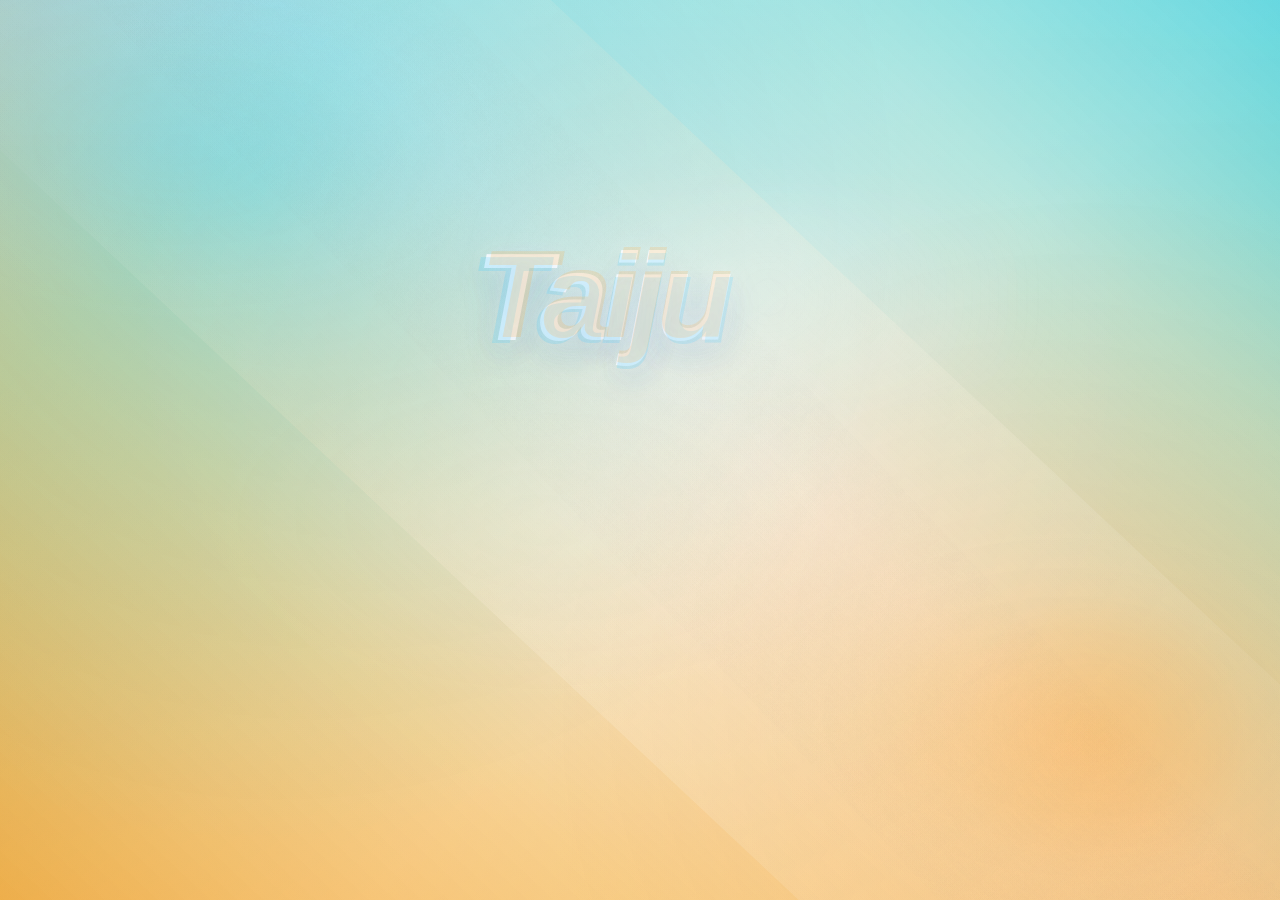
==== designs/heaven/index.html @ ba03fa98 "feat: Heaven のデザインを追加" ====
<!doctype html>
<html lang="ja">
  <head>
    <meta charset="UTF-8" />
    <meta
      name="viewport"
      content="width=device-width, initial-scale=1, viewport-fit=cover, maximum-scale=1"
    />
    <title>Heaven / waterfall-for-juju-2026</title>
    <link rel="stylesheet" href="./style.css" />
  </head>
  <body>
    <main
      class="heaven-scene"
      aria-label="Heaven gradient design with Taiju typography"
    >
      <canvas id="heaven-canvas" aria-hidden="true"></canvas>

      <div class="heaven-overlay" aria-hidden="true">
        <div class="scene-vignette"></div>
        <div class="scene-grain"></div>

        <div class="title-wrap">
          <div class="title-backdrop"></div>
          <div class="title-mark" data-text="Taiju">Taiju</div>
        </div>
      </div>

      <button
        id="motion-permission-button"
        class="motion-permission-button"
        type="button"
        aria-label="Enable tilt motion"
      >
        tilt
      </button>
    </main>

    <script src="./script.js"></script>
  </body>
</html>
---- designs/heaven/style.css ----
:root {
  color-scheme: light;
  --scene-bg: #e8eef5;
}

* {
  box-sizing: border-box;
  -webkit-tap-highlight-color: transparent;
}

html,
body {
  width: 100%;
  height: 100%;
  margin: 0;
  overflow: hidden;
  background: var(--scene-bg);
}

body {
  touch-action: none;
  overscroll-behavior: none;
  font-family: Inter, "Avenir Next", "Helvetica Neue", Arial, sans-serif;
}

.heaven-scene,
#heaven-canvas,
.heaven-overlay {
  position: absolute;
  inset: 0;
}

.heaven-scene {
  overflow: hidden;
  touch-action: none;
  overscroll-behavior: none;
  background:
    radial-gradient(
      ellipse at 26% 18%,
      rgba(18, 171, 255, 0.22) 0%,
      rgba(18, 171, 255, 0.1) 22%,
      rgba(18, 171, 255, 0) 52%
    ),
    radial-gradient(
      ellipse at 82% 82%,
      rgba(255, 142, 18, 0.28) 0%,
      rgba(255, 142, 18, 0.12) 24%,
      rgba(255, 142, 18, 0) 56%
    ),
    linear-gradient(
      135deg,
      #1498e2 0%,
      #15c8dd 18%,
      #bfe6e1 46%,
      #f0e8d6 58%,
      #f6c071 78%,
      #f08a00 100%
    );
}

#heaven-canvas {
  display: block;
  width: 100%;
  height: 100%;
  touch-action: none;
}

.heaven-overlay {
  pointer-events: none;
}

.scene-vignette {
  position: absolute;
  inset: 0;
  background:
    radial-gradient(
      circle at 50% 38%,
      rgba(255, 255, 255, 0.16),
      rgba(255, 255, 255, 0.05) 28%,
      transparent 62%
    ),
    linear-gradient(
      180deg,
      rgba(255, 255, 255, 0.06),
      transparent 18%,
      transparent 82%,
      rgba(0, 0, 0, 0.06)
    );
  mix-blend-mode: screen;
}

.scene-grain {
  position: absolute;
  inset: 0;
  opacity: 0.014;
  background-image: radial-gradient(
    circle at 1px 1px,
    rgba(0, 0, 0, 0.7) 0.5px,
    transparent 0.72px
  );
  background-size: 5px 5px;
  mix-blend-mode: soft-light;
}

.title-wrap {
  position: absolute;
  left: 59%;
  top: 33%;
  width: min(76vw, 560px);
  transform: translate(-50%, -50%);
}

.title-backdrop {
  position: absolute;
  inset: -3vw -5vw;
  border-radius: 999px;
  background: radial-gradient(
    circle at 52% 50%,
    rgba(255, 255, 255, 0.18),
    rgba(255, 255, 255, 0.06) 42%,
    transparent 78%
  );
  filter: blur(28px);
}

.title-mark {
  position: relative;
  color: rgba(248, 252, 255, 0.94);
  font-size: clamp(58px, 20vw, 124px);
  font-weight: 600;
  font-style: italic;
  line-height: 0.94;
  letter-spacing: -0.055em;
  text-shadow:
    0 0 20px rgba(255, 255, 255, 0.14),
    0 12px 36px rgba(80, 121, 188, 0.1);
  mix-blend-mode: screen;
}

.title-mark::before,
.title-mark::after {
  content: attr(data-text);
  position: absolute;
  inset: 0;
  pointer-events: none;
}

.title-mark::before {
  transform: translate(-0.045em, 0.03em);
  color: rgba(70, 205, 255, 0.22);
  letter-spacing: -0.038em;
  filter: blur(0.5px);
}

.title-mark::after {
  transform: translate(0.04em, -0.022em);
  color: rgba(255, 172, 62, 0.2);
  letter-spacing: -0.065em;
  filter: blur(0.6px);
}

.motion-permission-button {
  position: absolute;
  top: max(14px, env(safe-area-inset-top, 0px) + 6px);
  right: 14px;
  z-index: 5;
  display: none;
  padding: 7px 10px;
  border: 1px solid rgba(255, 255, 255, 0.28);
  border-radius: 999px;
  background: rgba(255, 255, 255, 0.24);
  color: rgba(255, 255, 255, 0.82);
  font-size: 10px;
  font-weight: 700;
  letter-spacing: 0.12em;
  text-transform: uppercase;
  backdrop-filter: blur(14px);
  -webkit-backdrop-filter: blur(14px);
  pointer-events: auto;
}

.motion-permission-button.is-visible {
  display: inline-flex;
  align-items: center;
  justify-content: center;
}
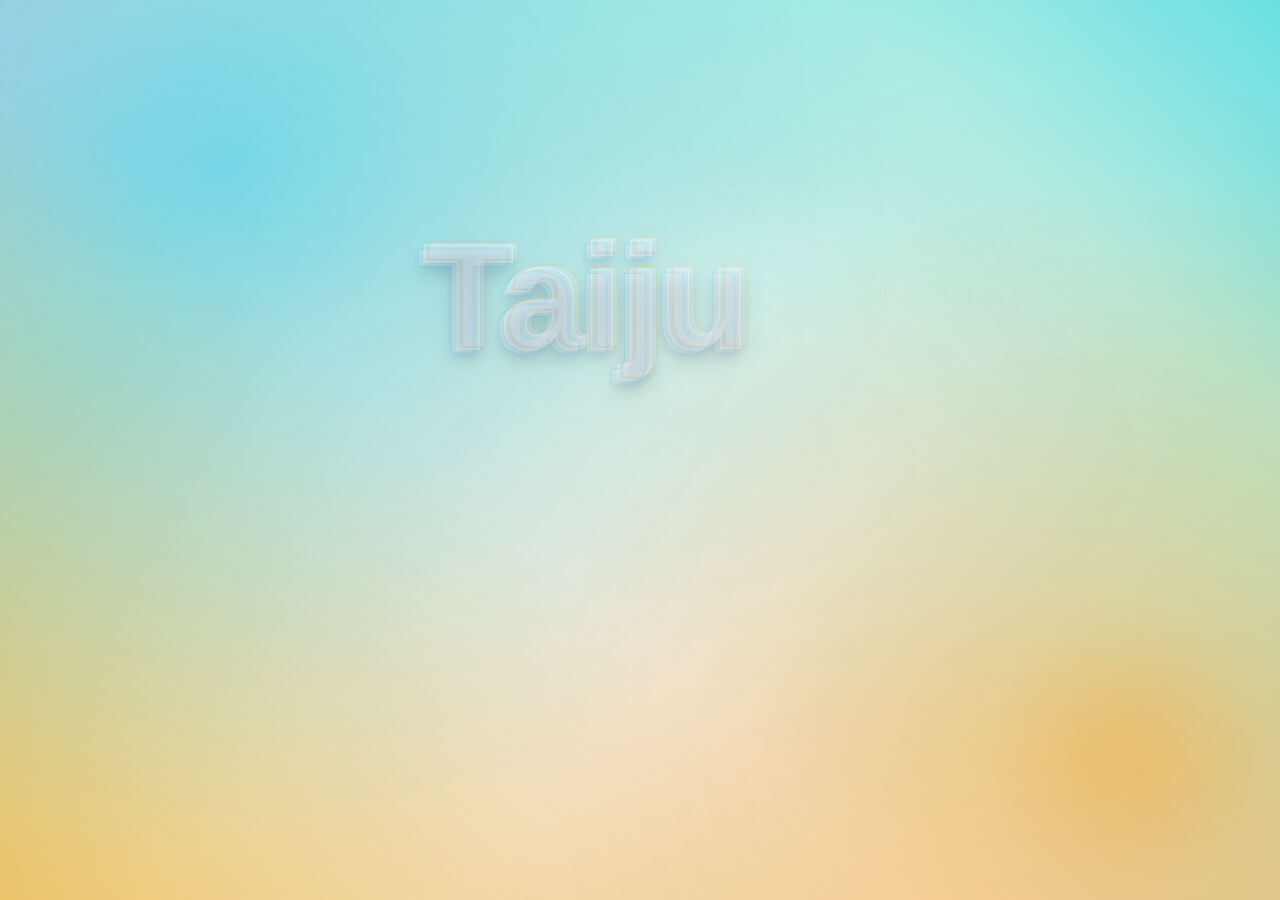
==== commit efc7694d: "feat: tilt ボタンを削除" ====
--- a/designs/heaven/index.html
+++ b/designs/heaven/index.html
@@ -25,15 +25,6 @@
           <div class="title-mark" data-text="Taiju">Taiju</div>
         </div>
       </div>
-
-      <button
-        id="motion-permission-button"
-        class="motion-permission-button"
-        type="button"
-        aria-label="Enable tilt motion"
-      >
-        tilt
-      </button>
     </main>
 
     <script src="./script.js"></script>
--- a/designs/heaven/style.css
+++ b/designs/heaven/style.css
@@ -36,25 +36,25 @@
   overscroll-behavior: none;
   background:
     radial-gradient(
-      ellipse at 26% 18%,
-      rgba(18, 171, 255, 0.22) 0%,
-      rgba(18, 171, 255, 0.1) 22%,
-      rgba(18, 171, 255, 0) 52%
+      ellipse at 22% 16%,
+      rgba(0, 172, 255, 0.28) 0%,
+      rgba(0, 172, 255, 0.12) 22%,
+      rgba(0, 172, 255, 0) 52%
     ),
     radial-gradient(
-      ellipse at 82% 82%,
-      rgba(255, 142, 18, 0.28) 0%,
-      rgba(255, 142, 18, 0.12) 24%,
-      rgba(255, 142, 18, 0) 56%
+      ellipse at 84% 84%,
+      rgba(255, 144, 0, 0.32) 0%,
+      rgba(255, 144, 0, 0.14) 24%,
+      rgba(255, 144, 0, 0) 56%
     ),
     linear-gradient(
       135deg,
-      #1498e2 0%,
-      #15c8dd 18%,
-      #bfe6e1 46%,
-      #f0e8d6 58%,
-      #f6c071 78%,
-      #f08a00 100%
+      #0b98ea 0%,
+      #0ecae0 18%,
+      #c4ece5 48%,
+      #f0e7d8 62%,
+      #f7c160 82%,
+      #ef8800 100%
     );
 }
 
@@ -75,13 +75,13 @@
   background:
     radial-gradient(
       circle at 50% 38%,
-      rgba(255, 255, 255, 0.16),
-      rgba(255, 255, 255, 0.05) 28%,
+      rgba(255, 255, 255, 0.12),
+      rgba(255, 255, 255, 0.03) 28%,
       transparent 62%
     ),
     linear-gradient(
       180deg,
-      rgba(255, 255, 255, 0.06),
+      rgba(255, 255, 255, 0.045),
       transparent 18%,
       transparent 82%,
       rgba(0, 0, 0, 0.06)
@@ -104,9 +104,9 @@
 
 .title-wrap {
   position: absolute;
-  left: 59%;
+  left: 58%;
   top: 33%;
-  width: min(76vw, 560px);
+  width: min(84vw, 640px);
   transform: translate(-50%, -50%);
 }
 
@@ -116,24 +116,27 @@
   border-radius: 999px;
   background: radial-gradient(
     circle at 52% 50%,
-    rgba(255, 255, 255, 0.18),
-    rgba(255, 255, 255, 0.06) 42%,
-    transparent 78%
+    rgba(255, 255, 255, 0.14),
+    rgba(255, 255, 255, 0.04) 42%,
+    transparent 80%
   );
   filter: blur(28px);
 }
 
 .title-mark {
   position: relative;
-  color: rgba(248, 252, 255, 0.94);
-  font-size: clamp(58px, 20vw, 124px);
-  font-weight: 600;
-  font-style: italic;
-  line-height: 0.94;
-  letter-spacing: -0.055em;
+  color: rgba(255, 255, 255, 0.025);
+  font-family: "Arial Black", "Helvetica Neue", Arial, sans-serif;
+  font-size: clamp(72px, 24vw, 150px);
+  font-weight: 900;
+  font-style: normal;
+  line-height: 0.92;
+  letter-spacing: -0.018em;
+  -webkit-text-stroke: 1.6px rgba(246, 251, 255, 0.46);
   text-shadow:
-    0 0 20px rgba(255, 255, 255, 0.14),
-    0 12px 36px rgba(80, 121, 188, 0.1);
+    0 0 1px rgba(255, 255, 255, 0.2),
+    0 4px 10px rgba(84, 126, 195, 0.08),
+    0 10px 24px rgba(0, 0, 0, 0.08);
   mix-blend-mode: screen;
 }
 
@@ -143,20 +146,20 @@
   position: absolute;
   inset: 0;
   pointer-events: none;
+  color: transparent;
+  -webkit-text-stroke: 1px transparent;
 }
 
 .title-mark::before {
-  transform: translate(-0.045em, 0.03em);
-  color: rgba(70, 205, 255, 0.22);
-  letter-spacing: -0.038em;
-  filter: blur(0.5px);
+  transform: translate(-0.04em, 0.025em);
+  -webkit-text-stroke: 1px rgba(95, 205, 255, 0.34);
+  filter: blur(0.25px);
 }
 
 .title-mark::after {
-  transform: translate(0.04em, -0.022em);
-  color: rgba(255, 172, 62, 0.2);
-  letter-spacing: -0.065em;
-  filter: blur(0.6px);
+  transform: translate(0.036em, -0.022em);
+  -webkit-text-stroke: 1px rgba(255, 180, 70, 0.3);
+  filter: blur(0.35px);
 }
 
 .motion-permission-button {
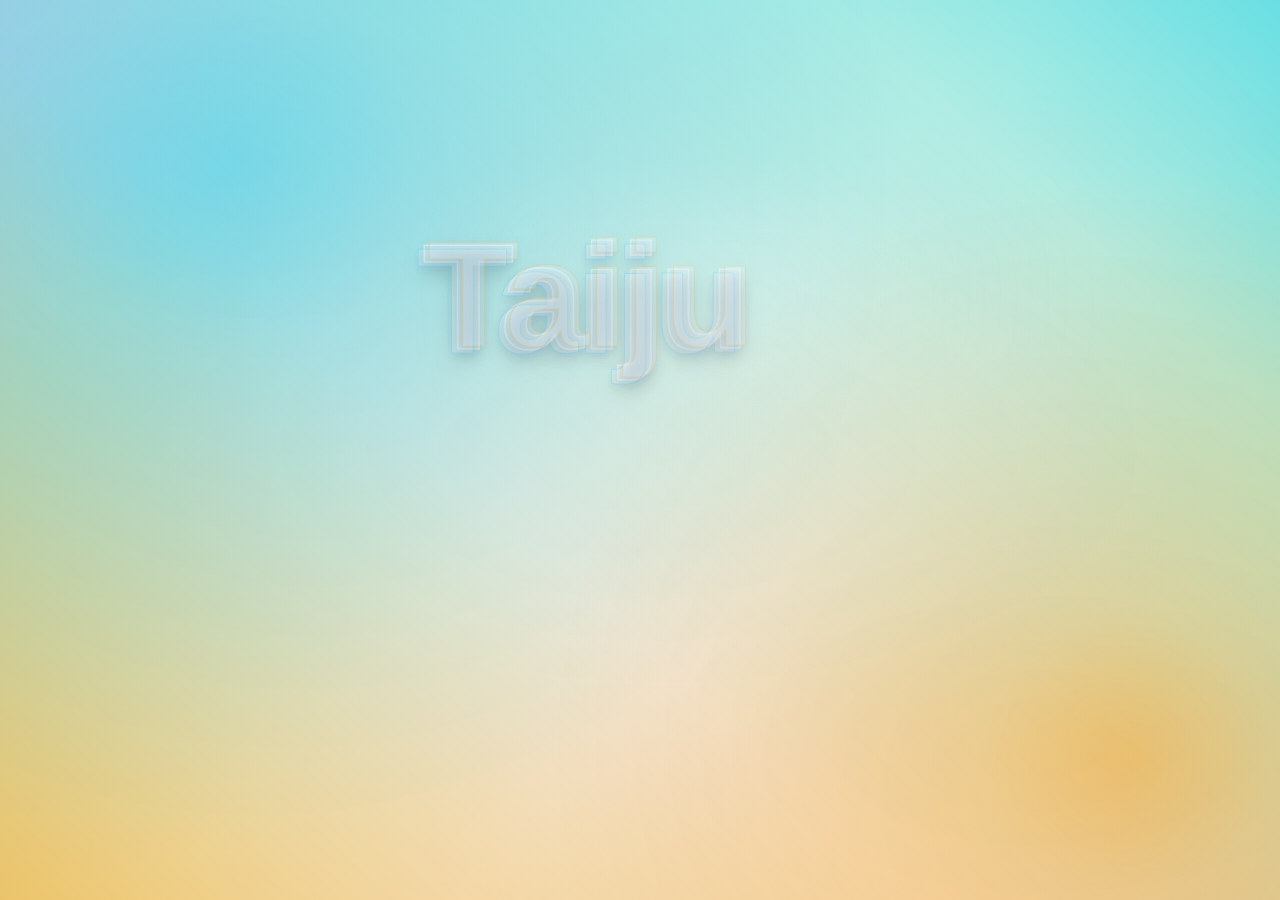
==== commit 5438ec40: "feat: tilt ボタンを追加" ====
--- a/designs/heaven/index.html
+++ b/designs/heaven/index.html
@@ -25,6 +25,15 @@
           <div class="title-mark" data-text="Taiju">Taiju</div>
         </div>
       </div>
+
+      <button
+        id="motion-permission-button"
+        class="motion-permission-button"
+        type="button"
+        aria-label="Enable tilt motion"
+      >
+        tilt
+      </button>
     </main>
 
     <script src="./script.js"></script>
